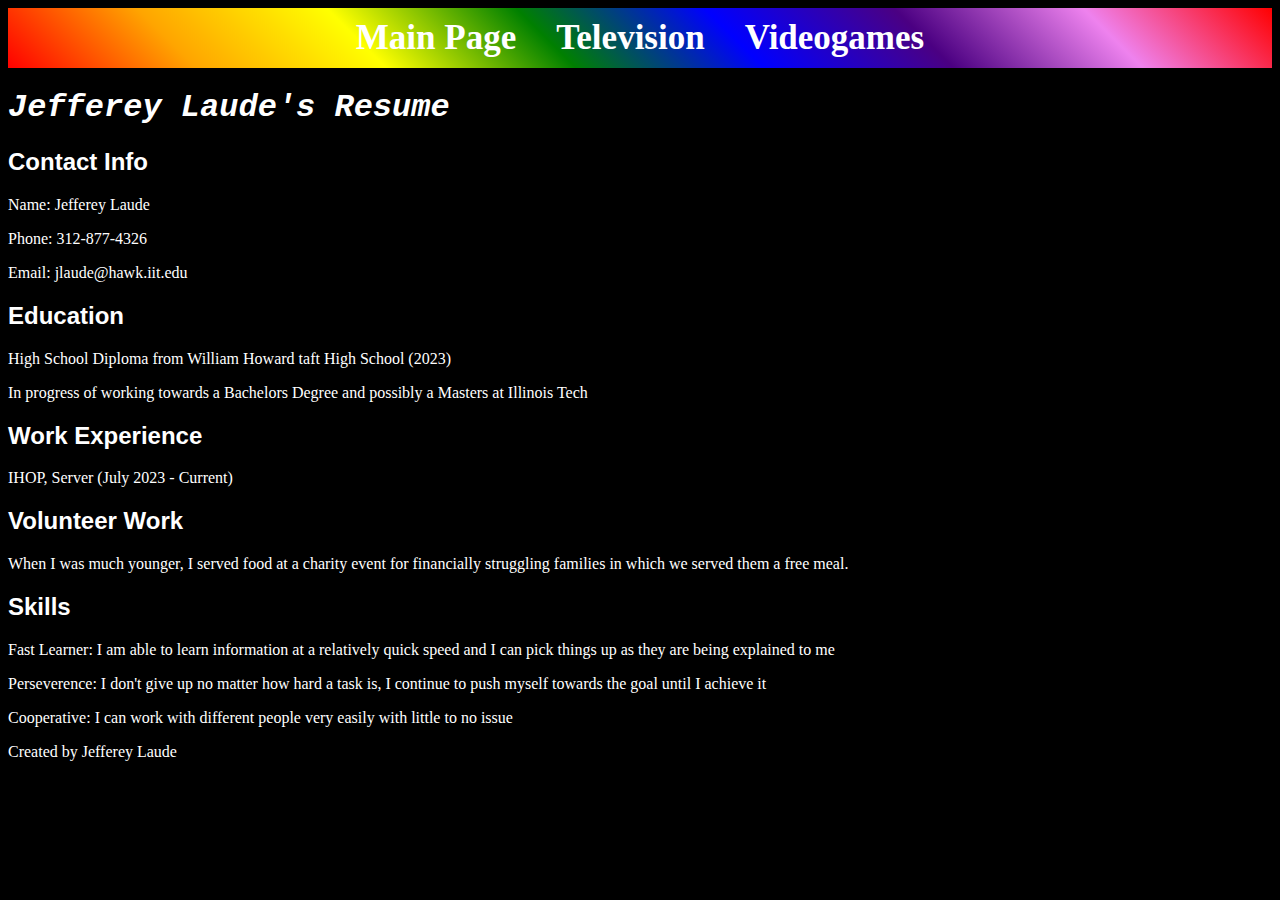
==== index.html @ 3f95b8be "Added Project 2 files" ====
<!DOCTYPE html>
<html lang="en">
  <head>
    <meta charset="UTF-8" />
    <title>Main Page</title>
    <link rel="CSS_reset" href="css/normalize.css" />
    <link rel="stylesheet" href="css/style.css" />
  </head>

  <body>
    <header>
      <nav id="main-navbar">
        <div id="navbar-container">
          <ul>
            <li><a href="index.html">Main Page</a></li>
            <li><a href="television.html">Television</a></li>
            <li><a href="videogames.html">Videogames</a></li>
          </ul>
        </div>
      </nav>
    </header>
    <h1 id="resume-title"><strong>Jefferey Laude's Resume</strong></h1>

    <section>
      <h2>Contact Info</h2>
      <p>Name: Jefferey Laude</p>
      <p>Phone: 312-877-4326</p>
      <p>Email: jlaude@hawk.iit.edu</p>
    </section>

    <section>
      <h2>Education</h2>
      <p>High School Diploma from William Howard taft High School (2023)</p>
      <p>In progress of working towards a Bachelors Degree and possibly a Masters at Illinois Tech</p>
    </section>

    <section>
      <h2>Work Experience</h2>
      <p>IHOP, Server (July 2023 - Current)</p>
    </section>

    <section>
      <h2>Volunteer Work</h2>
      <p>When I was much younger, I served food at a charity event for financially struggling families in which we served them a free meal.</p>
    </section>

    <section>
      <h2>Skills</h2>
      <p>Fast Learner: I am able to learn information at a relatively quick speed and I can pick things up as they are being explained to me</p>
      <p>Perseverence: I don't give up no matter how hard a task is, I continue to push myself towards the goal until I achieve it</p>
      <p>Cooperative: I can work with different people very easily with little to no issue</p>
    </section>

    <footer>
      <p>Created by Jefferey Laude</p>
    </footer>
  </body>
</html>
---- css/style.css ----
#main-navbar {
  background: linear-gradient(45deg, red, orange, yellow, green, blue, indigo, violet, red);;
  overflow: hidden;
  text-decoration: none;
  font-weight: bold;
  font-size: 35px;
}

#navbar-container {
  float: left;
  width: 100%;
  position: relative;
}

#main-navbar ul {
  list-style-type: none;
  margin: 0;
  padding: 0;
  position: relative;
  left: 50%;
  float: left;
}

#main-navbar ul li {
  float: left;
  position: relative;
  right: 50%;
  display: block;
}

#main-navbar ul li a {
  display: block;
  padding: 10px 20px;
  color: #fff;
  text-decoration: none;
}

#main-navbar ul li a:hover {
  background-color: #000;
}

body {
  background-color: #000;
  color: #fff;
}

#resume-title {
  font-family: "Courier New", Courier, monospace;
  font-style: italic;
}

h2 {
  font-family: "Lucida Sans", "Lucida Sans Regular", "Lucida Grande", "Lucida Sans Unicode", Verdana, sans-serif;
}

p {
  font-family: Georgia, Times, "Times New Roman", serif;
}

img {
  border: 5px solid #fff;
}

#akuma {
  margin-left: 35%;
}

.games {
  margin-top: 1%;
}

#show {
  margin-top: 2%;
  height: 50%;
  width: auto;
}

.cast {
  height: 100%;
  width: auto;
}
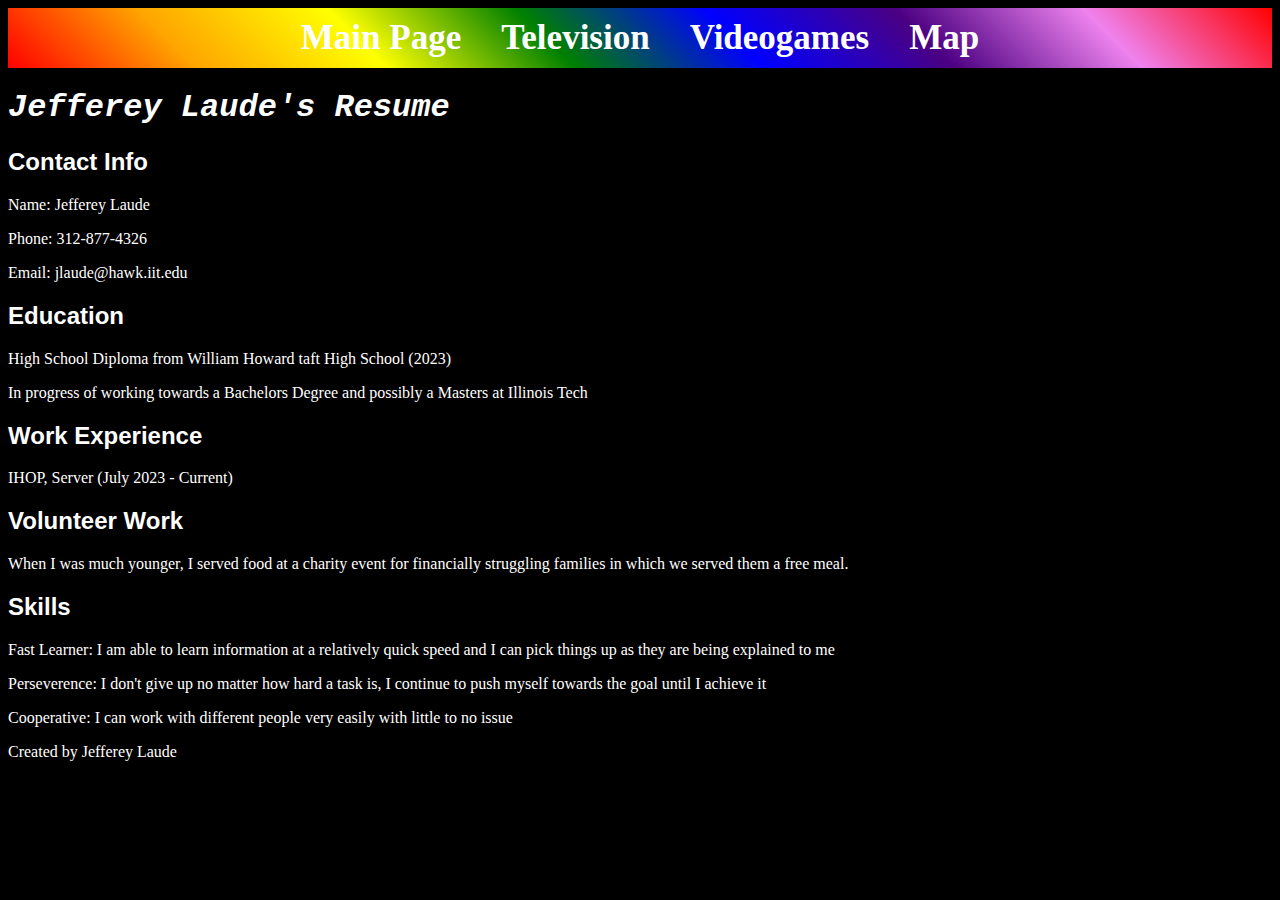
==== commit 688f8063: "Created Map page with nav bar" ====
--- a/index.html
+++ b/index.html
@@ -15,6 +15,7 @@
             <li><a href="index.html">Main Page</a></li>
             <li><a href="television.html">Television</a></li>
             <li><a href="videogames.html">Videogames</a></li>
+            <li><a href="myMap.html">Map</a></li>
           </ul>
         </div>
       </nav>
--- a/css/style.css
+++ b/css/style.css
@@ -79,3 +79,7 @@
   height: 100%;
   width: auto;
 }
+
+#map {
+  height: 100%;
+}